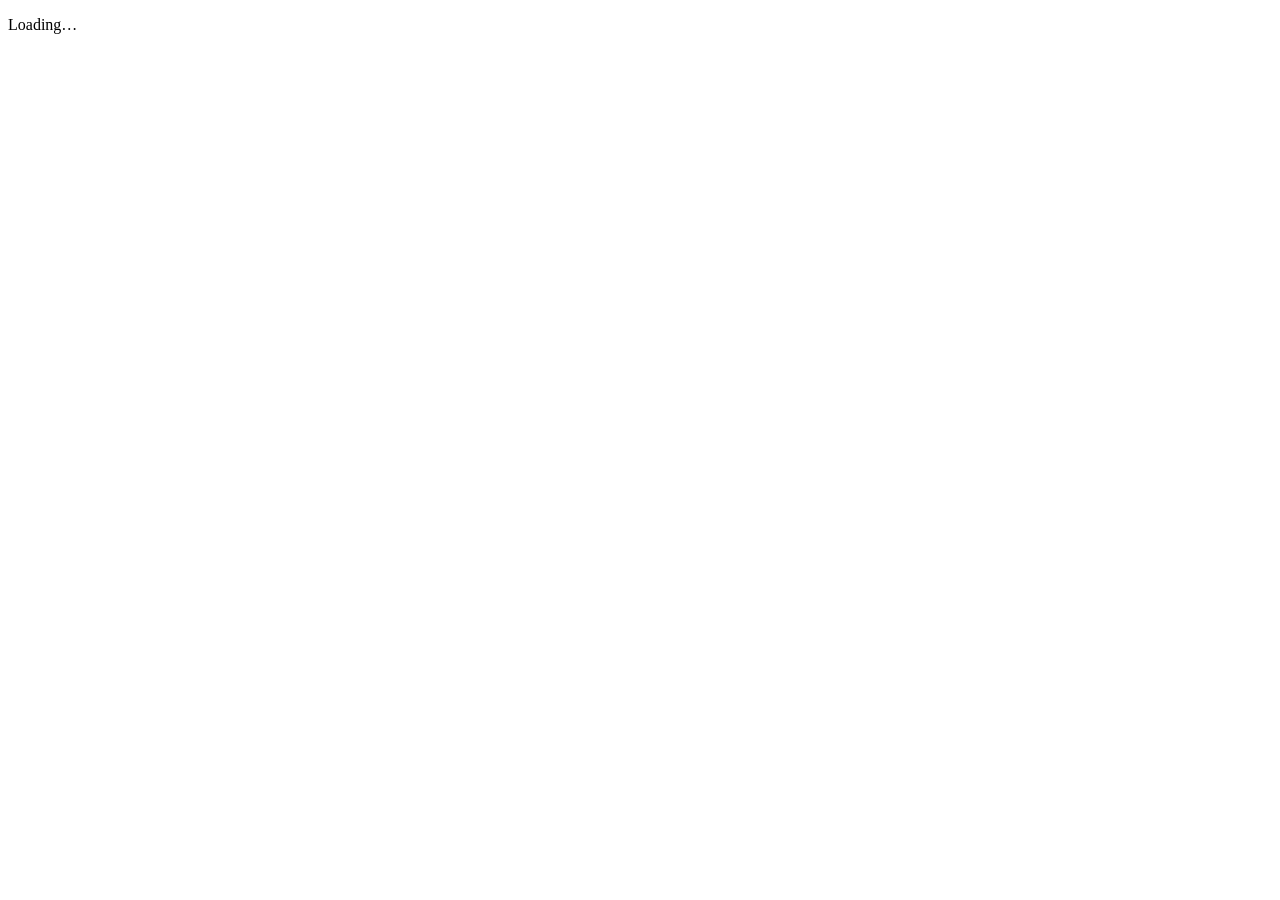
==== fieldwork/index.html @ c2de1a45 "Initial Upload" ====
<!doctype html>
<html lang="en">
<head>
<meta charset="utf-8">
<meta name="viewport" content="width=device-width,initial-scale=1,viewport-fit=cover">
<title>fieldwork.</title>
<meta name="theme-color" content="#F5F1E6">
<script>
(function () {
  try {
    var pref = localStorage.getItem('fw-theme') || 'system';
    var dark = pref === 'dark' || (pref === 'system' && matchMedia('(prefers-color-scheme: dark)').matches);
    var r = document.documentElement;
    r.setAttribute('data-theme', dark ? 'dark' : 'light');
    r.setAttribute('data-theme-pref', pref);
    var m = document.querySelector('meta[name="theme-color"]');
    if (m) m.content = dark ? '#0E1A14' : '#F5F1E6';
  } catch (e) { document.documentElement.setAttribute('data-theme', 'light'); }
})();
</script>
<link rel="manifest" href="/manifest.webmanifest">
<link rel="icon" href="/icon.svg" type="image/svg+xml">
<link rel="stylesheet" href="/css/tokens.css">
<link rel="stylesheet" href="/css/app.css">
</head>
<body>
<div id="app" aria-live="polite"><p class="boot">Loading…</p></div>
<div id="toasts" role="status"></div>
<script type="module" src="/js/app.js"></script>
</body>
</html>
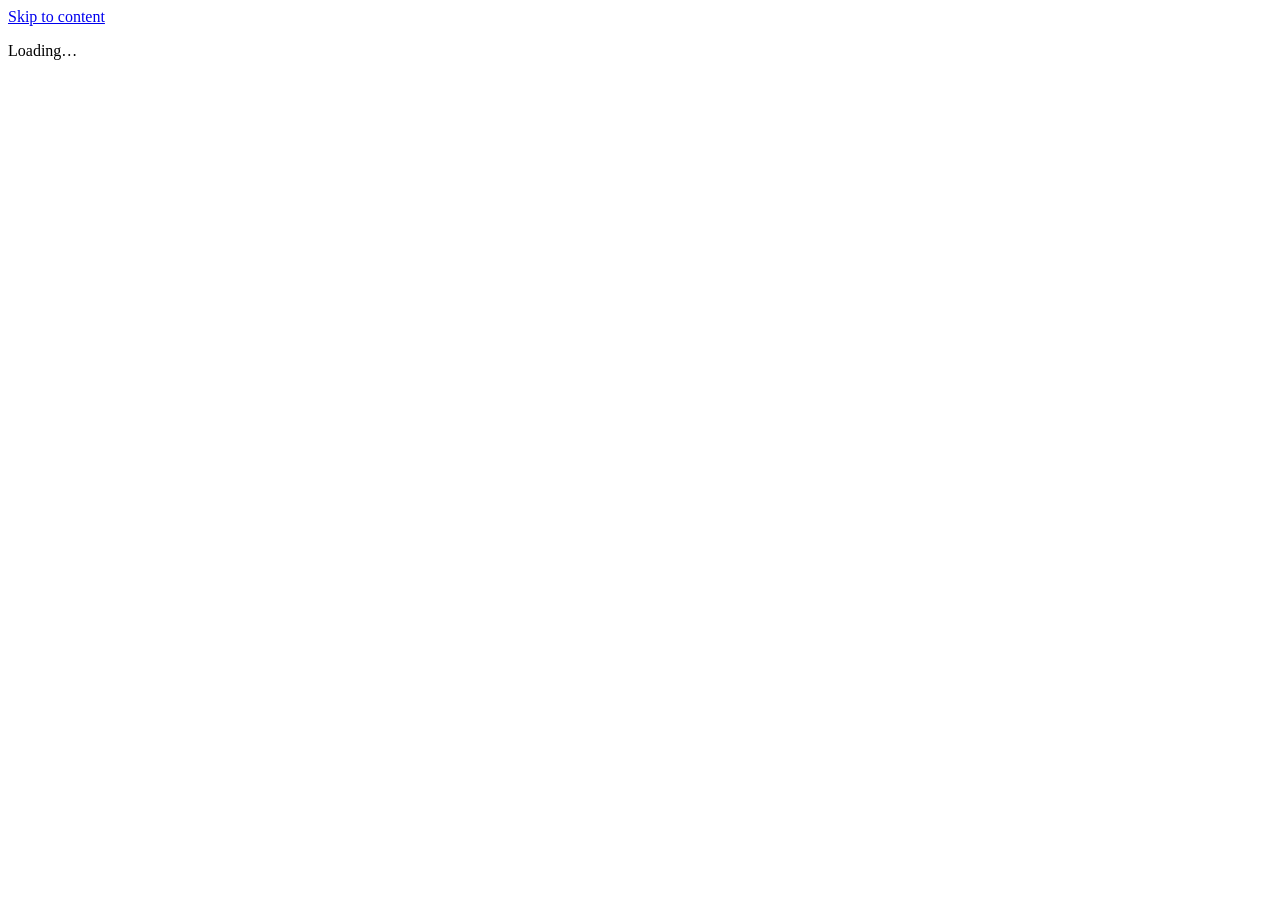
==== commit 56849fd5: "Fix workspace isolation, reliable saves, and mobile farm workflows" ====
--- a/fieldwork/index.html
+++ b/fieldwork/index.html
@@ -1,31 +1,32 @@
-<!doctype html>
-<html lang="en">
-<head>
-<meta charset="utf-8">
-<meta name="viewport" content="width=device-width,initial-scale=1,viewport-fit=cover">
-<title>fieldwork.</title>
-<meta name="theme-color" content="#F5F1E6">
-<script>
-(function () {
-  try {
-    var pref = localStorage.getItem('fw-theme') || 'system';
-    var dark = pref === 'dark' || (pref === 'system' && matchMedia('(prefers-color-scheme: dark)').matches);
-    var r = document.documentElement;
-    r.setAttribute('data-theme', dark ? 'dark' : 'light');
-    r.setAttribute('data-theme-pref', pref);
-    var m = document.querySelector('meta[name="theme-color"]');
-    if (m) m.content = dark ? '#0E1A14' : '#F5F1E6';
-  } catch (e) { document.documentElement.setAttribute('data-theme', 'light'); }
-})();
-</script>
-<link rel="manifest" href="/manifest.webmanifest">
-<link rel="icon" href="/icon.svg" type="image/svg+xml">
-<link rel="stylesheet" href="/css/tokens.css">
-<link rel="stylesheet" href="/css/app.css">
-</head>
-<body>
-<div id="app" aria-live="polite"><p class="boot">Loading…</p></div>
-<div id="toasts" role="status"></div>
-<script type="module" src="/js/app.js"></script>
-</body>
-</html>
+<!doctype html>
+<html lang="en">
+<head>
+<meta charset="utf-8">
+<meta name="viewport" content="width=device-width,initial-scale=1,viewport-fit=cover">
+<title>fieldwork.</title>
+<meta name="theme-color" content="#F5F1E6">
+<script>
+(function () {
+  try {
+    var pref = localStorage.getItem('fw-theme') || 'system';
+    var dark = pref === 'dark' || (pref === 'system' && matchMedia('(prefers-color-scheme: dark)').matches);
+    var r = document.documentElement;
+    r.setAttribute('data-theme', dark ? 'dark' : 'light');
+    r.setAttribute('data-theme-pref', pref);
+    var m = document.querySelector('meta[name="theme-color"]');
+    if (m) m.content = dark ? '#0E1A14' : '#F5F1E6';
+  } catch (e) { document.documentElement.setAttribute('data-theme', 'light'); }
+})();
+</script>
+<link rel="manifest" href="/manifest.webmanifest">
+<link rel="icon" href="/icon.svg" type="image/svg+xml">
+<link rel="stylesheet" href="/css/tokens.css">
+<link rel="stylesheet" href="/css/app.css">
+</head>
+<body>
+<a class="skip-link" href="#view">Skip to content</a>
+<div id="app"><p class="boot" role="status">Loading…</p></div>
+<div id="toasts" role="status"></div>
+<script type="module" src="/js/app.js"></script>
+</body>
+</html>
